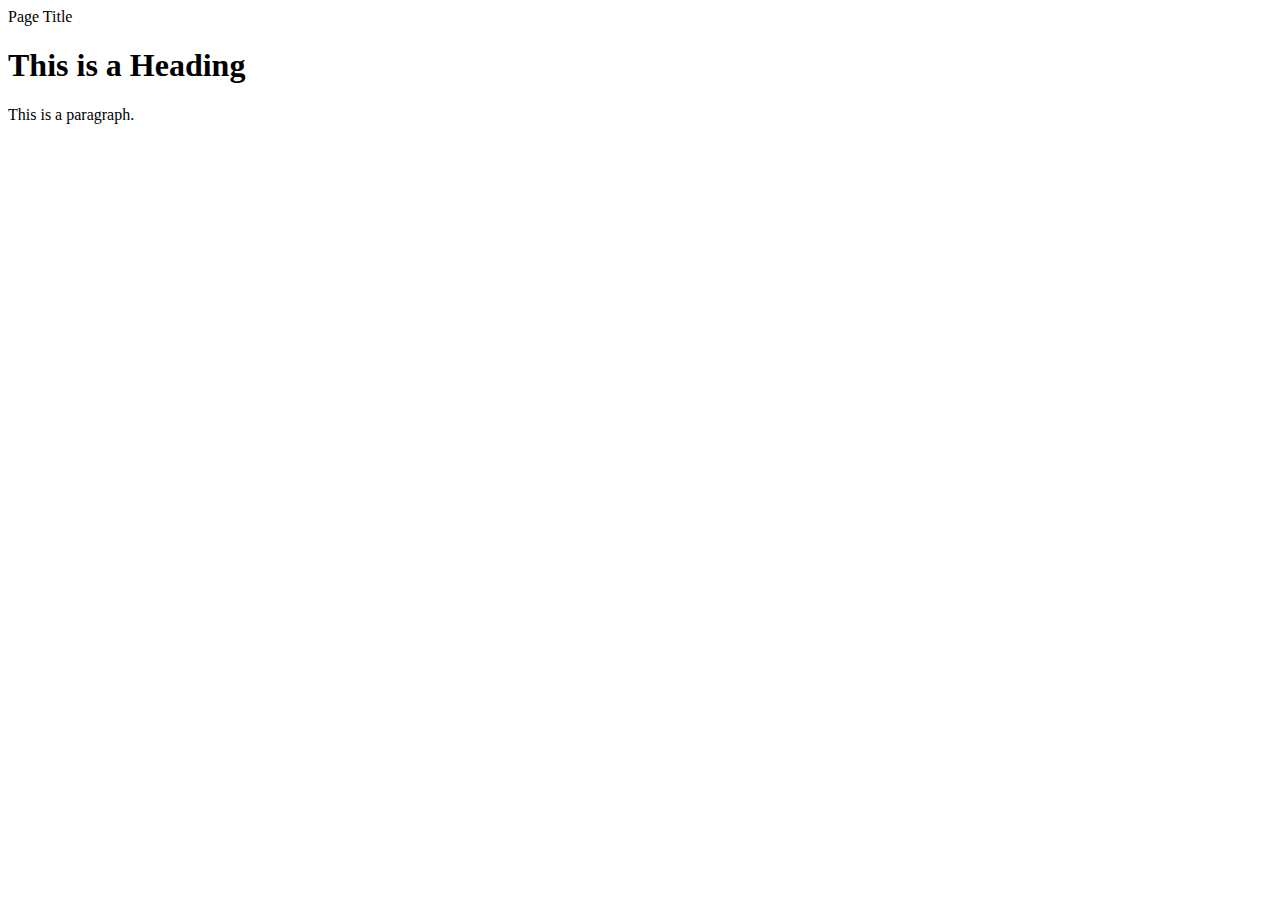
==== index.html @ d02181b8 "Add files via upload" ====
<!DOCTYPE html>
<html>
    <head>
        <title>Page Title</title>
        <link>
        <link rel="stylesheet" href = ""
<title>Page Title</title>
</head>
<body>

<h1>This is a Heading</h1>
<p>This is a paragraph.</p>

</body>
</html>
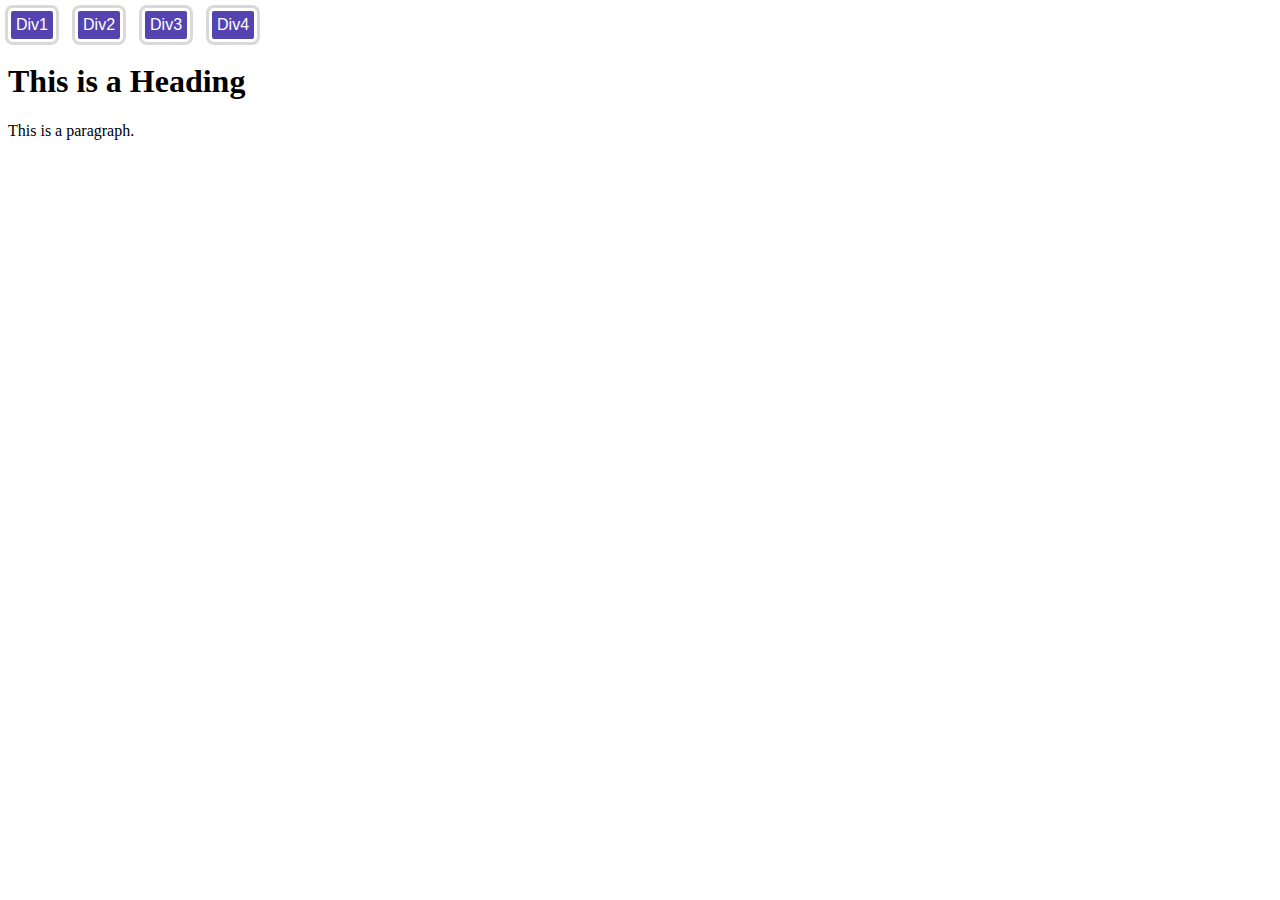
==== commit 54b6ce63: "Trying HTML and CSS updates" ====
--- a/index.html
+++ b/index.html
@@ -1,15 +1,25 @@
-<!DOCTYPE html>
-<html>
-    <head>
-        <title>Page Title</title>
-        <link>
-        <link rel="stylesheet" href = ""
-<title>Page Title</title>
-</head>
-<body>
-
-<h1>This is a Heading</h1>
-<p>This is a paragraph.</p>
-
-</body>
+<!DOCTYPE html>
+<html>
+    <head>
+        <title>Page Title</title>
+        <link rel="stylesheet" href="styles/style.css">
+    </head>
+    <body>
+        <div class= "purple-text-container">
+            Div1
+        </div>
+        <div class= "purple-text-container">
+            Div2
+        </div>
+        <div class= "purple-text-container">
+            Div3
+        </div>
+        <div class= "purple-text-container">
+            Div4
+        </div>
+
+<h1>This is a Heading</h1>
+<p>This is a paragraph.</p>
+
+</body>
 </html>--- a/styles/style.css
+++ b/styles/style.css
@@ -0,0 +1,25 @@
+#purple-text-wrapper{
+    padding: 15px;
+    border-radius: 5px;
+    background-color: rdb(237,252,177);
+}
+
+.purple-text-container{
+    background-color: #5544b0;
+    border: 3px solid white;
+    box-shadow: 0 0 0 3px rgb(0, 0, 0, 15%);
+    color: #ffffff;
+    padding: 5px;
+    border-radius: 5px;
+    display:inline-block;
+    font-family: 'Roboto', sans-serif;
+    cursor: pointer;
+}
+
+.purple-text-container:hover {
+    background-color: #6b5eb1;
+}
+
+.purple-text-container + .purple-text-container {
+    margin-left: 15px;
+}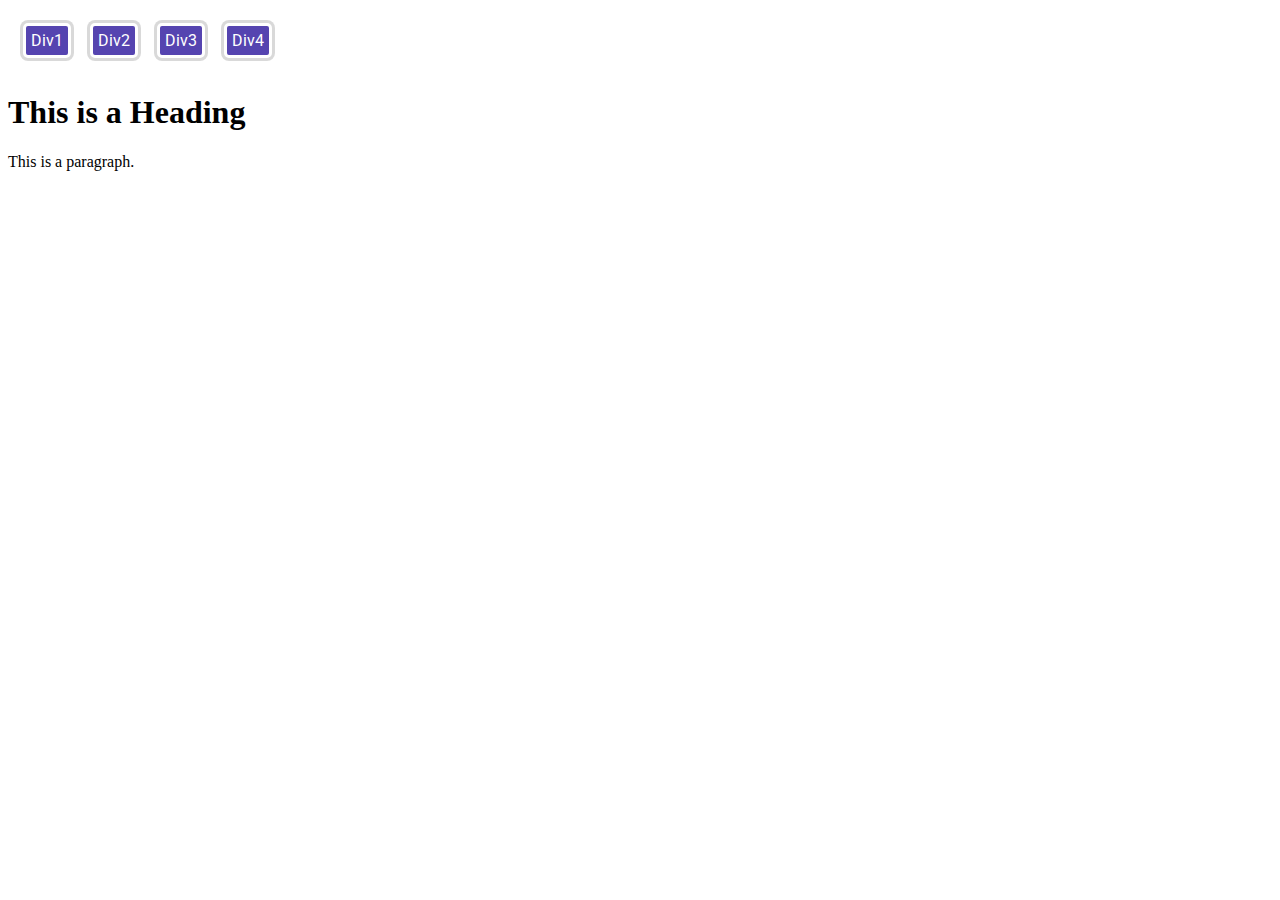
==== commit b07419a0: "New changes" ====
--- a/index.html
+++ b/index.html
@@ -2,20 +2,23 @@
 <html>
     <head>
         <title>Page Title</title>
+        <link href="https://fonts.googleapis.com/css2?family=Roboto:ital,wght@0,300;0,500;1,100;1,400&display=swap" rel="stylesheet">
         <link rel="stylesheet" href="styles/style.css">
     </head>
     <body>
-        <div class= "purple-text-container">
-            Div1
-        </div>
-        <div class= "purple-text-container">
-            Div2
-        </div>
-        <div class= "purple-text-container">
-            Div3
-        </div>
-        <div class= "purple-text-container">
-            Div4
+        <div id = "purple-text-wrapper">
+            <div class= "purple-text-container">
+                Div1
+            </div>
+            <div class= "purple-text-container">
+                Div2
+            </div>
+            <div class= "purple-text-container">
+                Div3
+            </div>
+            <div class= "purple-text-container">
+                Div4
+            </div>
         </div>
 
 <h1>This is a Heading</h1>
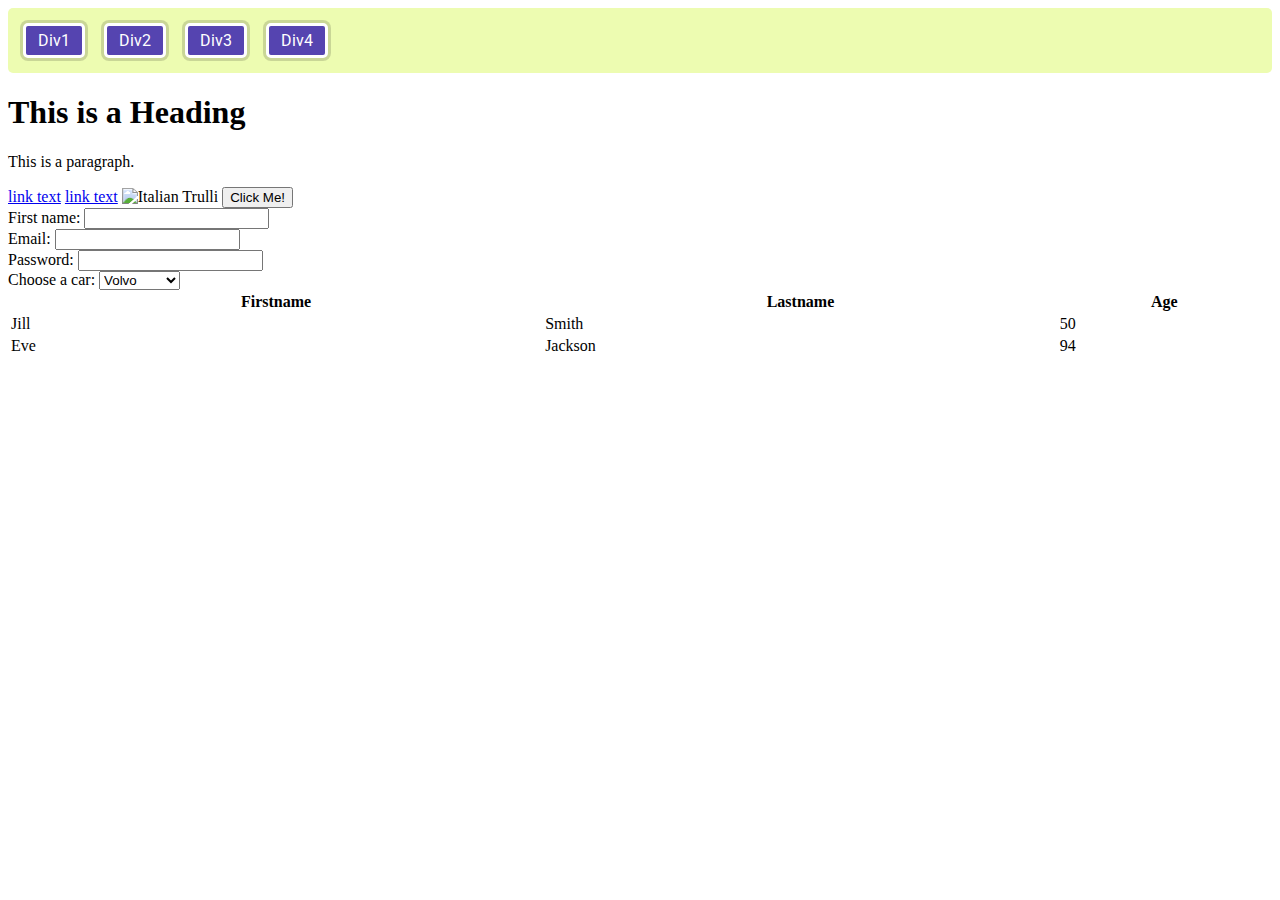
==== commit 7775a13f: "updates" ====
--- a/index.html
+++ b/index.html
@@ -2,21 +2,26 @@
 <html>
     <head>
         <title>Page Title</title>
+        <link rel="stylesheet" href="https://pro.fontawesome.com/releases/v5.10.0/css/all.css" integrity="sha384-AYmEC3Yw5cVb3ZcuHtOA93w35dYTsvhLPVnYs9eStHfGJvOvKxVfELGroGkvsg+p" crossorigin="anonymous"/>
         <link href="https://fonts.googleapis.com/css2?family=Roboto:ital,wght@0,300;0,500;1,100;1,400&display=swap" rel="stylesheet">
         <link rel="stylesheet" href="styles/style.css">
     </head>
     <body>
         <div id = "purple-text-wrapper">
             <div class= "purple-text-container">
+                <i class="fas fa-angle-double-right"></i>
                 Div1
             </div>
             <div class= "purple-text-container">
+                <i class="fas fa-angle-double-right"></i>
                 Div2
             </div>
             <div class= "purple-text-container">
+                <i class="fas fa-angle-double-right"></i>
                 Div3
             </div>
             <div class= "purple-text-container">
+                <i class="fas fa-angle-double-right"></i>
                 Div4
             </div>
         </div>
@@ -24,5 +29,60 @@
 <h1>This is a Heading</h1>
 <p>This is a paragraph.</p>
 
+<a href="https://www.netflix.com/browse">link text</a>
+<a target= "_blank" href="https://www.netflix.com/browse">link text</a>
+
+<img src="https://www.w3schools.com/html/pic_trulli.jpg" alt="Italian Trulli">
+
+
+<button type="button">Click Me!</button>
+
+
+        <div>
+            <label for= "fname">First name:</label>
+            <input type="text" id="fname" name="fname">
+        </div>
+
+        <div>
+            <label for= "email">Email:</label>
+            <input type="email" id="email" name="email">
+        </div>
+
+        <div>
+            <label for= "password">Password:</label>
+            <input type="password" id="password" name="password">
+        </div>
+
+        <div>
+            <label for="cars">Choose a car:</label>
+            <select name="cars" id="cars">
+              <option value="volvo">Volvo</option>
+              <option value="saab">Saab</option>
+              <option value="mercedes">Mercedes</option>
+              <option value="audi">Audi</option>
+            </select>
+        </div>
+
+        <table style="width:100%">
+            <tr>
+              <th>Firstname</th>
+              <th>Lastname</th>
+              <th>Age</th>
+            </tr>
+            <tr>
+              <td>Jill</td>
+              <td>Smith</td>
+              <td>50</td>
+            </tr>
+            <tr>
+              <td>Eve</td>
+              <td>Jackson</td>
+              <td>94</td>
+            </tr>
+          </table>
+
+
+
+
 </body>
 </html>--- a/styles/style.css
+++ b/styles/style.css
@@ -1,7 +1,7 @@
 #purple-text-wrapper{
     padding: 15px;
     border-radius: 5px;
-    background-color: rdb(237,252,177);
+    background-color: rgb(237,252,177);
 }
 
 .purple-text-container{
@@ -9,7 +9,7 @@
     border: 3px solid white;
     box-shadow: 0 0 0 3px rgb(0, 0, 0, 15%);
     color: #ffffff;
-    padding: 5px;
+    padding: 5px 12px;
     border-radius: 5px;
     display:inline-block;
     font-family: 'Roboto', sans-serif;
